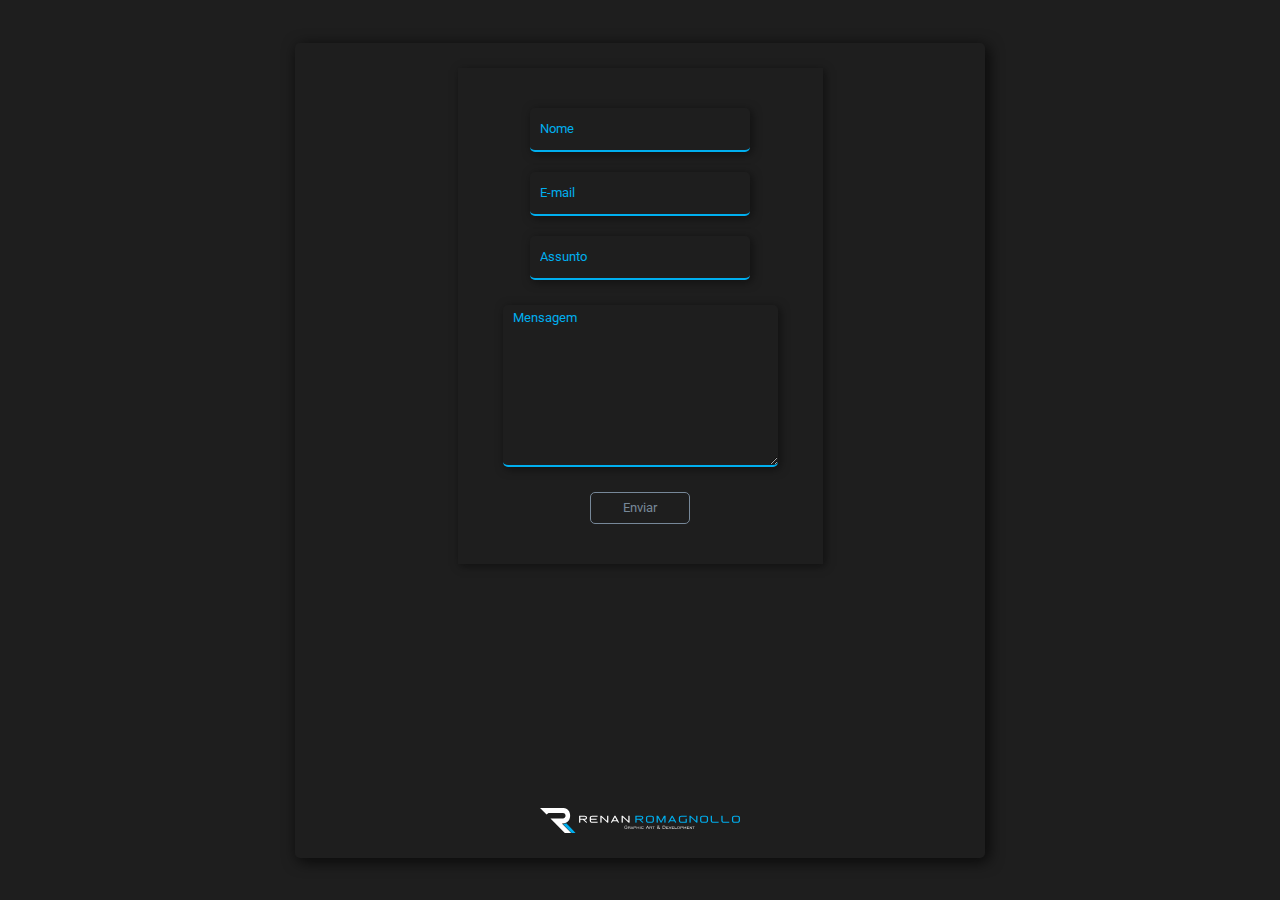
==== index.html @ 3c592316 "logo inserted" ====
<!DOCTYPE html>
<html lang="pt-br">
<head>
    <meta charset="UTF-8">
    <meta http-equiv="X-UA-Compatible" content="IE=edge">
    <meta name="viewport" content="width=device-width, initial-scale=1.0">
    <title>Formulário</title>
    <link rel="stylesheet" href="./global.css">
</head>
<body>
    <div class="container">
        <form action="https://formsubmit.co/a8e8df1251188613930fd083b100e3f2" method="POST">
    
            <input type="hidden" name="_next" value="http://127.0.0.1:5500/thanks.html">
            <input type="hidden" name="_autoresponse" value="Recebemos o seus dados no formulário!">
    
            <input type="text" name="name" id="nome" placeholder="Nome" required>
            <input type="email" id="email" name="email" placeholder="E-mail" onblur="checkMail()" onfocus="clickOnEmailField()" required>
            <span id="no-email"></span>
            <input type="text" id='assunto' name="subject" placeholder="Assunto" required>
            <textarea name="message" id="mensagem" cols="30" rows="10" placeholder="Mensagem" required></textarea>
            <button type="submit" id="botao" disabled>Enviar</button>
        </form>
        <img src="logo.svg" alt="Renan Romagnollo">
    </div>
</body>

<script>
    const name = document.querySelector('#nome')
    const email = document.querySelector('#email')
    const subject = document.querySelector('#assunto')
    const message = document.querySelector('#mensagem')
    const button = document.querySelector('#botao')
    const noEmail = document.querySelector('#no-email')

    // name.addEventListener('input', checkFills)
    // subject.addEventListener('input', checkFills)
    // message.addEventListener('input', checkFills)
    
    name.addEventListener('input', () => {
        if(name.value.length > 0){
            
            name.style.color = 'lightgreen'
            name.style.borderBottom = '2px solid lightgreen'
            name.style.boxShadow = '0 0 10px lightgreen'

            // name.classList.add('fieldOk')
        } else {
            // name.style.color = 'orange'
            name.style.borderBottom = '2px solid orange'
            name.style.boxShadow = '0 0 10px orange'
        }
        checkFills()
    })
    name.addEventListener('focus', () => {
        if(name.value.length === 0){
            name.style.borderColor = 'orange'
            name.style.boxShadow = '0 0 10px orange'
            name.placeholder = 'Informe o seu nome...'
        }
    })
    name.addEventListener('focusout', () => {
        if(name.value.length === 0){
            name.style.width = '200px'
            name.placeholder = 'Nome'
            
            name.style.borderColor = '#00AFEF'
            name.style.boxShadow = '2px 2px 10px rgba(3, 3, 3, 0.5)'

        } else {
            name.style.color = 'lightgreen'
            name.style.borderBottom = '2px solid lightgreen'
            name.style.boxShadow = '0 0 10px lightgreen'
            name.style.width = '230px'
        }
    })
    
    email.addEventListener('input', checkMail)
    email.addEventListener('focus', () => {
        email.style.width = '230px'
        email.style.color = 'orange'
        email.style.borderBottom = '2px solid orange'
        email.style.boxShadow = '0 0 10px orange'
    })
    email.addEventListener('focusout', () => {
        if(email.value.length > 0 && !email.checkValidity()) {
            noEmail.style.display = 'block'
            noEmail.innerHTML = 'Email inválido!'
        }
        if(email.value.length === 0) {
            
            email.style.width = '200px'
            email.style.borderColor = '#00AFEF'
            email.style.boxShadow = '2px 2px 10px rgba(3, 3, 3, 0.5)'
            // email.style.backgroundColor = 'none'
        }
    })

    subject.addEventListener('input', () => {
        if(subject.value.length > 0){
            // subject.style.borderColor = 'green'
            subject.style.color = 'lightgreen'
            subject.style.borderBottom = '2px solid lightgreen'
            subject.style.boxShadow = '0 0 10px lightgreen'
        } else {
            subject.style.borderBottom = '2px solid orange'
            subject.style.boxShadow = '0 0 10px orange'
            
        }
        checkFills()
    })
    subject.addEventListener('focus', () => {
        if(subject.value.length === 0){
            subject.style.borderColor = 'orange'
            subject.style.boxShadow = '0 0 10px orange'
            subject.placeholder = 'Coloque o título do assunto...'
        }
    })
    subject.addEventListener('focusout', () => {
        if(subject.value.length === 0){
            subject.placeholder = 'Assunto'
            
            subject.style.width = '200px'
            subject.style.borderColor = '#00AFEF'
            subject.style.boxShadow = '2px 2px 10px rgba(3, 3, 3, 0.5)'

        } else {
            subject.style.color = 'lightgreen'
            subject.style.borderBottom = '2px solid lightgreen'
            subject.style.boxShadow = '0 0 10px lightgreen'
            subject.style.width = '230px'
        }
    })



    message.addEventListener('input', () => {
        if(message.value.length > 0){
            // message.style.borderColor = 'green'
            message.style.color = 'lightgreen'
            message.style.borderBottom = '2px solid lightgreen'
            message.style.boxShadow = '0 0 10px lightgreen'
        }
        if(message.value.length === 0) {
            // message.style.color = 'orange'
            message.style.borderBottom = '2px solid orange'
            message.style.boxShadow = '0 0 10px orange'
        }
        checkFills()
    })
    message.addEventListener('focus', () => {
        if(message.value.length === 0){
            message.style.borderColor = 'orange'
            message.style.boxShadow = '0 0 10px orange'
            message.placeholder = 'Escreva a sua mensagem...'
        }
    })
    message.addEventListener('focusout', () => {
        if(message.value.length === 0){
            message.placeholder = 'Mensagem'
            
            message.style.borderColor = '#00AFEF'
            message.style.boxShadow = '2px 2px 10px rgba(3, 3, 3, 0.5)'

        } else {
            message.style.color = 'lightgreen'
            message.style.borderBottom = '2px solid lightgreen'
            message.style.boxShadow = '0 0 10px lightgreen'
        }
    })
    
    


    

    
    
    function checkMail() {
        
        email.placeholder = 'E-mail'
        noEmail.style.display = 'none'
        // console.log('validity: ', email.checkValidity())

        if(email.value.length === 0) {
            email.style.borderColor = 'orange'
            email.style.boxShadow = '0 0 10px orange'
        }
        
        
        if(email.value.length > 0 && !email.checkValidity()) {
            email.style.width = '230px'
            email.style.borderColor = 'red'
            email.style.boxShadow = '0 0 10px red'
            email.style.color = 'red'
            // setTimeout(() => {
            //     noEmail.style.display = 'block'
            //     noEmail.innerHTML = 'Email inválido!'
            // }, 3000)
        }
        if(email.checkValidity() && email.value.length > 0) {
            email.style.borderBottom = '2px solid lightgreen'
            email.style.boxShadow = '0 0 10px lightgreen'
            email.style.color = 'lightgreen'
        } 
        checkFills()
    }
    
    function checkFills() {
        button.disabled = !(name.value && email.value && email.checkValidity() && subject.value && message.value)
        if(button.disabled) {
            button.title = 'Preencha os campos acima para poder enviar'
        } else {
            button.title = 'Enviar'
        }
    }

    function clickOnEmailField() {
        email.style.color = 'white'
        email.placeholder = 'Informe um e-mail válido...'
        noEmail.style.display = 'none'
    }

    
</script>
</html>
---- global.css ----
@import url('https://fonts.googleapis.com/css2?family=Roboto:wght@300&display=swap');

* {
    font-family: 'Roboto', sans-serif;
}

body {
    width: 100vw;
    height: 100vh;
    margin: 0;
    display: flex;
    flex-direction: column;
    align-items: center;
    justify-content: center;
    background-color: #1E1E1E;
}

.container {
    /* position: relative; */
    width: 50%;
    height: 85%;
    border-radius: 5px;
    padding: 25px;
    box-shadow: 3px 3px 15px rgba(3,3,3, .8);
    display: flex;
    flex-direction: column;
    align-items:center;
    justify-content: space-between;
    /* align-self: center; */
    /* margin: auto; */
    /* width: 400px; */
    
}

form {
    /* width: 100vw;
    height: 100vh; */
    /* position: absolute; */
    padding: 30px;
    /* width: 40%; */
    box-shadow: 2px 2px 8px rgba(3, 3, 3, 0.5);
    display: flex;
    flex-direction: column;
    align-items: center;
    justify-content: center;
    gap: 3;
    
}

img {
    width: 200px;
}

form input, button {
    height: 2rem;
    margin: 10px;
}

input {
    width: 200px;
    transition: .5s;
}
input:focus {
    width: 230px;
}
textarea {
    min-height: 150px;
}

input, textarea {
    min-width: 200px;
    outline: 0;
    border: 0;
    border-bottom: 2px solid #00AFEF;
    border-radius: 5px;
    padding: 5px 10px;
    margin: 15px;
    background-color: inherit;
    color: #fff;
    box-shadow: 2px 2px 10px rgba(3, 3, 3, 0.5);
    
}

::placeholder {
    color: #00AFEF;
}
/* ::placeholder:focus {
    color: orange;
} */

input:focus, textarea:focus {
    border-bottom: 4px solid orange;
    box-shadow: 0 0 10px orange;
    outline: none;
}

input:focus::-webkit-input-placeholder, textarea:focus::-webkit-input-placeholder {
    color: orange;
}

/* #email:invalid {
    border-color: red;
} */
/* #email:valid {
    border-color: lightgreen;
} */

span {
    text-align: center;
    font-size: .8rem;
    font-weight: bold;
    display: none;
    width: 240px;
    margin-top: -15px;
    background-color: red;
    color: white;
    padding: 5px;
    border-radius: 0 0 5px 5px;
    box-shadow: 0 0 20px red;
}
button {
    width: 100px;
    background-color: green;
    color: white;
    outline: none;
    border: none;
    border-radius: 5px;
    cursor: pointer;
    box-shadow: 2px 2px 10px rgba(3, 3, 3, 0.5);
}

button:disabled {
    background-color: transparent;
    color: lightslategray;
    cursor: not-allowed;
    border: 1px solid lightslategray;
    box-shadow: none;
}

/* .fieldOk {
    color: lightgreen;
    border: '4px solid lightgreen';
    box-shadow: '0 0 20px lightgreen';
} */
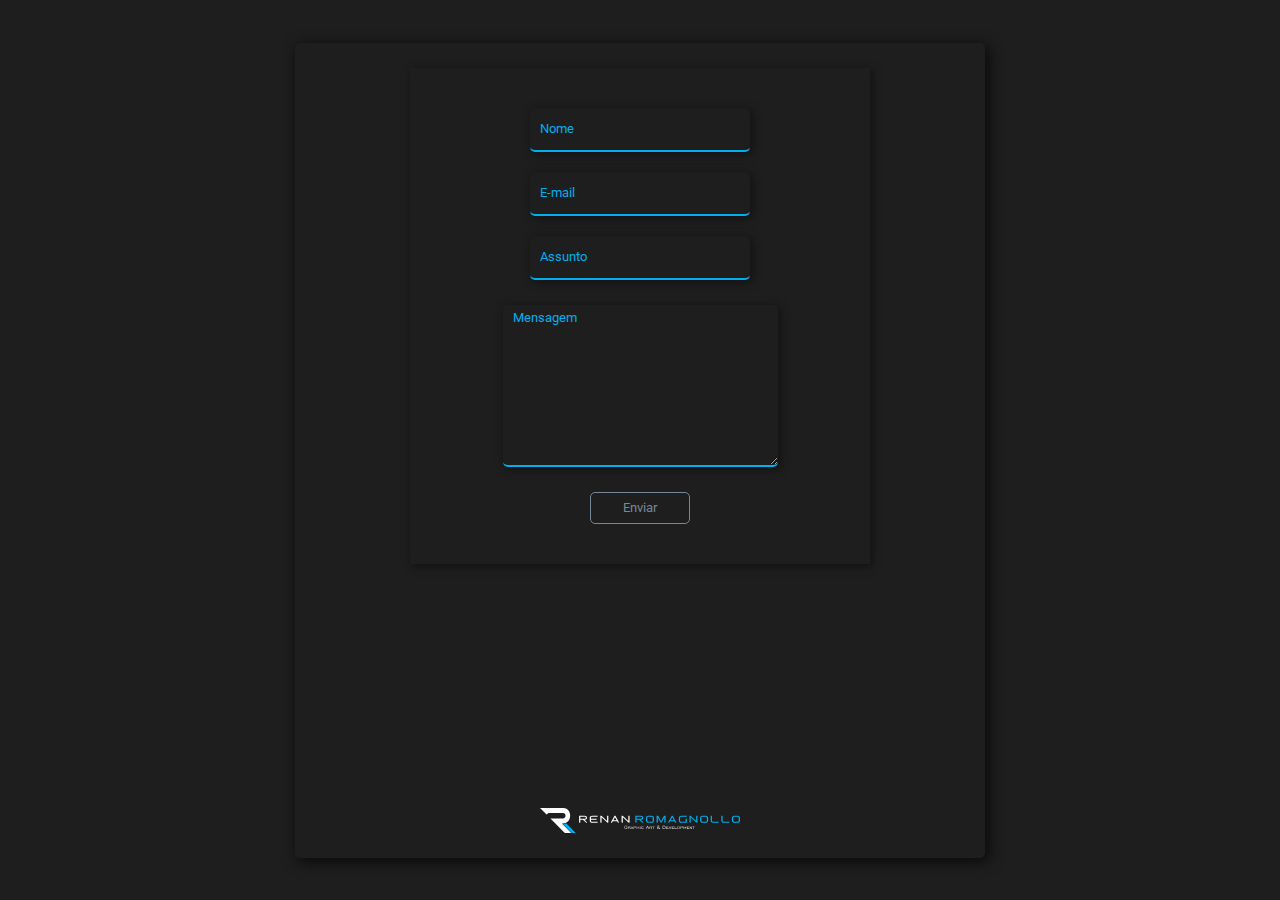
==== commit c50a0644: "form done" ====
--- a/index.html
+++ b/index.html
@@ -54,6 +54,7 @@
     })
     name.addEventListener('focus', () => {
         if(name.value.length === 0){
+            name.style.width = '230px'
             name.style.borderColor = 'orange'
             name.style.boxShadow = '0 0 10px orange'
             name.placeholder = 'Informe o seu nome...'
@@ -111,6 +112,7 @@
     })
     subject.addEventListener('focus', () => {
         if(subject.value.length === 0){
+            subject.style.width = '230px'
             subject.style.borderColor = 'orange'
             subject.style.boxShadow = '0 0 10px orange'
             subject.placeholder = 'Coloque o título do assunto...'
--- a/global.css
+++ b/global.css
@@ -37,7 +37,7 @@
     height: 100vh; */
     /* position: absolute; */
     padding: 30px;
-    /* width: 40%; */
+    width: 400px;
     box-shadow: 2px 2px 8px rgba(3, 3, 3, 0.5);
     display: flex;
     flex-direction: column;
